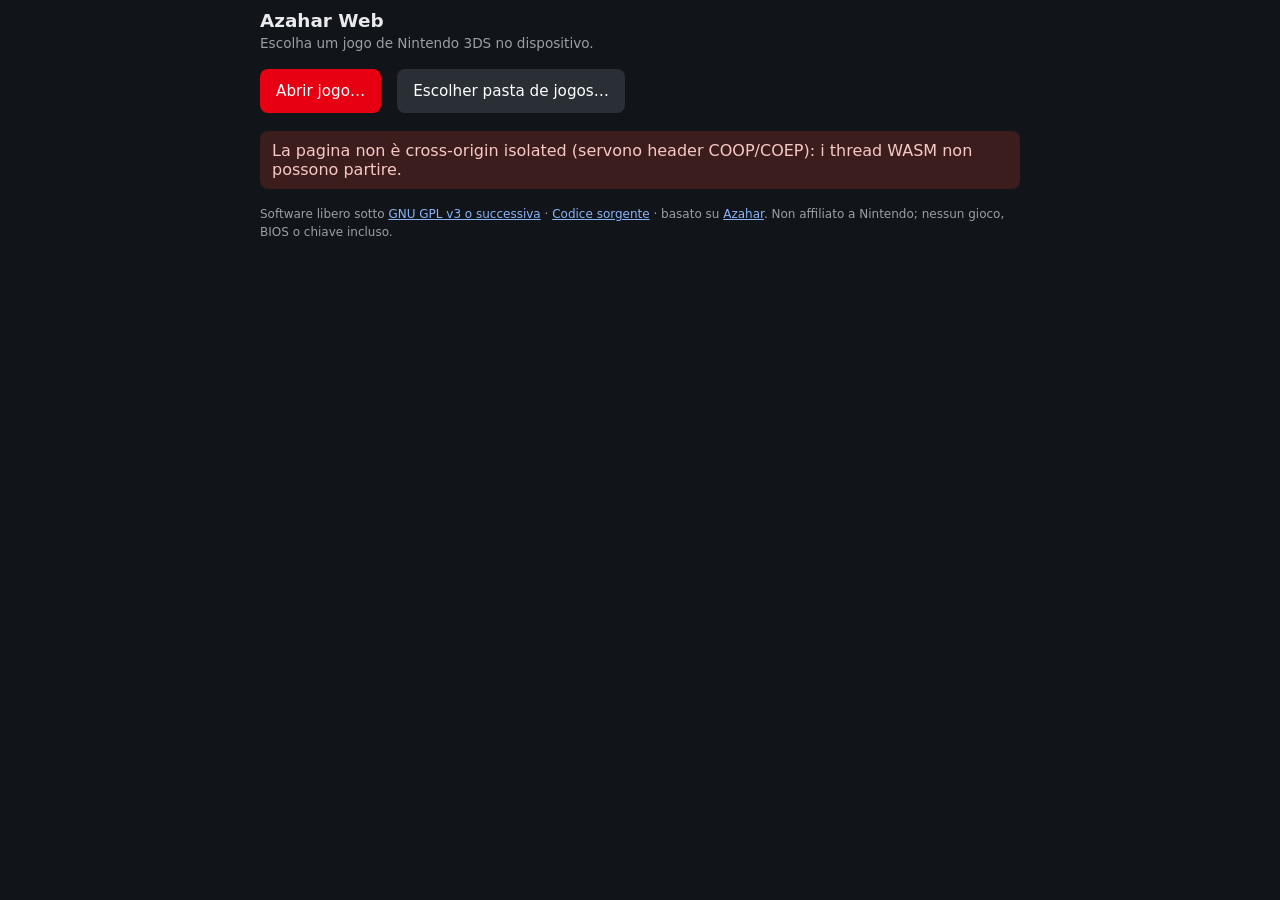
==== web/azahar/index.html @ bb3bbf45 "wawa" ====
<!doctype html>
<html lang="pt-BR">
<head>
<meta charset="utf-8">
<meta name="viewport" content="width=device-width, initial-scale=1, viewport-fit=cover">
<meta name="apple-mobile-web-app-capable" content="yes">
<meta name="mobile-web-app-capable" content="yes">
<meta name="apple-mobile-web-app-status-bar-style" content="black-translucent">
<meta name="theme-color" content="#111418">
<meta name="format-detection" content="telephone=no">
<title>Azahar Web</title>
<link rel="stylesheet" href="./gaemboy3ds-ui.css?v=26">
</head>
<body>
<main>
<section id="selection-view" aria-labelledby="selection-title">
<h1 id="selection-title">Azahar Web</h1>
<p class="sub">Escolha um jogo de Nintendo 3DS no dispositivo.</p>
<div class="selection-actions">
  <button id="pick" type="button">Abrir jogo…</button><input id="file" type="file">
  <button id="lib-pick" type="button" class="alt">Escolher pasta de jogos…</button><input id="lib-dir" type="file" webkitdirectory multiple>
</div>
<section id="library" aria-label="Libreria giochi" hidden>
  <h2>Libreria</h2>
  <div id="library-actions">
    <button id="lib-refresh" type="button" class="alt" disabled>Aggiorna</button>
    <button id="lib-forget" type="button" class="alt" disabled>Dimentica cartella</button>
    <input id="lib-filter" type="search" placeholder="Cerca" aria-label="Cerca nella libreria" hidden>
    <div id="lib-status" role="status" aria-live="polite"></div>
    <ul id="lib-list"></ul>
  </div>
</section>
<div class="demo-picker" hidden style="display:none">
  <h2>Demo</h2>
  <button id="demo3d" type="button" class="alt" data-file="craftus_reloaded.3dsx">Craftus Reloaded (3D)</button>
  <button id="demo" type="button" class="alt" data-file="SuperHaxagon.3dsx">Super Haxagon (2D)</button>
</div>
</section>
<section id="game-view" aria-label="Gioco" hidden>
  <header class="game-header">
    <h1 id="game-title">Gioco</h1>
    <button id="open-menu" type="button" class="alt" aria-haspopup="dialog" aria-controls="game-menu">Menu</button>
  </header>
  <div class="stage">
    <canvas id="screen" width="400" height="480" tabindex="-1" aria-label="Schermo superiore e inferiore del Nintendo 3DS"></canvas>
    <p id="game-status" role="status">Caricamento…</p>
  </div>
  <fieldset id="touch-controls" disabled aria-label="Comandi touch">
    <legend class="sr-only">Comandi touch</legend>
    <div class="shoulders">
      <button type="button" data-button="10">L</button>
      <button type="button" data-button="12">ZL</button>
      <button type="button" data-button="13">ZR</button>
      <button type="button" data-button="11">R</button>
    </div>
    <div class="control-deck">
      <div class="stick" data-stick="left" role="group" aria-label="Circle Pad: trascina per muoverti"><span class="stick-knob"></span></div>
      <div class="system-buttons">
        <button type="button" data-button="2">Select</button>
        <button type="button" data-button="3">Start</button>
      </div>
      <div class="stick cstick" data-stick="right" role="group" aria-label="C-Stick: trascina per muovere la visuale"><span class="stick-knob"></span></div>
      <div class="button-cross dpad" role="group" aria-label="Croce direzionale">
        <button type="button" class="north" data-button="4" aria-label="Su">↑</button>
        <button type="button" class="west" data-button="6" aria-label="Sinistra">←</button>
        <button type="button" class="east" data-button="7" aria-label="Destra">→</button>
        <button type="button" class="south" data-button="5" aria-label="Giù">↓</button>
      </div>
      <div class="button-cross face-buttons" role="group" aria-label="Pulsanti azione">
        <button type="button" class="north" data-button="9">X</button>
        <button type="button" class="west" data-button="1">Y</button>
        <button type="button" class="east" data-button="8">A</button>
        <button type="button" class="south" data-button="0">B</button>
      </div>
    </div>
  </fieldset>
</section>
<div id="notice" role="status" hidden></div>
</main>
<dialog id="game-menu" aria-labelledby="menu-title">
  <header class="game-header">
    <h2 id="menu-title">Menu</h2>
    <button id="close-menu" type="button" class="alt" autofocus>Chiudi</button>
  </header>
  <div id="rom-info"></div>
  <div class="menu-actions">
    <button id="audio" type="button" class="alt">Audio: on</button>
    <button id="throttle" type="button" class="alt" disabled>Velocità: 60 fps</button>
    <button id="save" type="button" class="alt" disabled>Salva ora</button>
    <button id="back-library" type="button">Cambia gioco</button>
  </div>
  <div id="menu-status" role="status"></div>
  <section class="features" aria-label="Funzioni emulatore">
  <div id="feature-status" role="status" aria-live="polite"></div>
  <details>
    <summary>Stati e backup</summary>
    <fieldset id="storage-actions" disabled>
      <label for="state-slot">Slot</label>
      <select id="state-slot">
        <option value="1">Slot 1 — vuoto</option>
        <option value="2">Slot 2 — vuoto</option>
        <option value="3">Slot 3 — vuoto</option>
      </select>
      <div class="menu-actions">
        <button id="state-save" type="button">Salva stato</button>
        <button id="state-load" type="button" class="alt" disabled>Carica stato</button>
        <button id="state-delete" type="button" class="alt" disabled>Elimina stato</button>
        <button id="export-saves" type="button" class="alt">Esporta backup ZIP</button>
      </div>
    </fieldset>
  </details>
  <details>
    <summary>Cheat</summary>
    <fieldset id="cheat-actions" disabled>
      <label for="cheat-name">Nome</label>
      <input id="cheat-name" maxlength="128" placeholder="Nome del cheat">
      <label for="cheat-code">Codice Gateway (una riga per istruzione)</label>
      <textarea id="cheat-code" rows="4" maxlength="65536" placeholder="XXXXXXXX XXXXXXXX"></textarea>
      <label><input id="cheat-enabled" type="checkbox"> Attiva subito</label>
      <button id="cheat-add" type="button">Aggiungi cheat</button>
      <div id="cheat-list"></div>
    </fieldset>
  </details>
  <details>
    <summary>Microfono e fotocamera</summary>
    <fieldset id="media-actions" disabled>
      <button id="mic-toggle" type="button" class="alt">Attiva microfono</button>
      <span id="mic-status">Disattivato</span><br>
      <label for="camera-facing">Fotocamera</label>
      <select id="camera-facing">
        <option value="user">Frontale / webcam</option>
        <option value="environment">Posteriore, se disponibile</option>
      </select>
      <button id="camera-toggle" type="button" class="alt">Attiva fotocamera</button>
      <span id="camera-status">Disattivata</span>
    </fieldset>
  </details>
  <details>
    <summary>Avanzate</summary>
    <button id="dl-log" type="button" class="alt">Scarica log</button>
    <table>
      <tr><td>Stato</td><td id="s-status">—</td></tr>
      <tr><td>Renderer</td><td id="s-renderer">—</td></tr>
      <tr><td>Caricamento</td><td id="s-load">—</td></tr>
      <tr><td>Frame emulati</td><td id="s-frames">—</td></tr>
      <tr><td>FPS emulazione</td><td id="s-fps">—</td></tr>
      <tr><td>Velocità (vs 3DS 59,83 fps)</td><td id="s-speed">—</td></tr>
      <tr><td>Tempo per frame (media)</td><td id="s-ms">—</td></tr>
      <tr><td>Dettaglio (ultimo secondo)</td><td id="s-perf">—</td></tr>
      <tr><td>Audio</td><td id="s-audio">—</td></tr>
      <tr><td>Input</td><td id="s-input">—</td></tr>
      <tr><td>Salvataggi (IndexedDB)</td><td id="s-saves">—</td></tr>
      <tr><td>Thread / memoria</td><td id="s-mem">—</td></tr>
      <tr><td>Log del core</td><td id="s-log">—</td></tr>
    </table>
    <div class="keys">
      <b>Tastiera</b>: <kbd>←↑→↓</kbd> D-pad · <kbd>X</kbd> A · <kbd>Z</kbd> B · <kbd>S</kbd> X · <kbd>A</kbd> Y ·
      <kbd>Q</kbd>/<kbd>W</kbd> L/R · <kbd>E</kbd>/<kbd>R</kbd> ZL/ZR · <kbd>Invio</kbd> Start · <kbd>⌫</kbd> Select ·
      <kbd>I J K L</kbd> Circle Pad · <kbd>T F G H</kbd> C-Stick
    </div>
    <div id="log"></div>
  </details>
  </section>
  <p class="sub"><a href="https://github.com/DomenicoGonnelli/gaemboy-3ds-web">Codice sorgente, GPL v3+</a></p>
</dialog>
<footer id="selection-footer">
  Software libero sotto <a href="https://www.gnu.org/licenses/gpl-3.0.html">GNU GPL v3 o successiva</a> ·
  <a id="source-link" href="https://github.com/DomenicoGonnelli/gaemboy-3ds-web">Codice sorgente</a> ·
  basato su <a href="https://github.com/azahar-emu/azahar">Azahar</a>. Non affiliato a Nintendo; nessun gioco, BIOS o chiave incluso.
</footer>
<script>
  // Static hosts without COOP/COEP headers: let coi-sw.js add them, then reload once under its control.
  if (!window.crossOriginIsolated && window.isSecureContext && 'serviceWorker' in navigator) {
    navigator.serviceWorker.register('./coi-sw.js').then(() => {
      if (!navigator.serviceWorker.controller && !sessionStorage.getItem('coi-reload')) {
        sessionStorage.setItem('coi-reload', '1');
        navigator.serviceWorker.ready.then(() => location.reload());
      }
    }).catch((err) => console.warn('coi-sw registration failed', err));
  } else {
    sessionStorage.removeItem('coi-reload');
  }
</script>
<script type="module" src="./gaemboy3ds-page.js?v=26"></script>
</body>
</html>
---- web/azahar/gaemboy3ds-ui.css ----
:root { color-scheme: dark; font-family: system-ui, -apple-system, sans-serif; }
* { box-sizing: border-box; }
html { -webkit-text-size-adjust: 100%; overscroll-behavior: none; }
body {
  margin: 0; background: #111418; color: #e8eaed;
  padding: max(10px, env(safe-area-inset-top)) max(12px, env(safe-area-inset-right))
    max(10px, env(safe-area-inset-bottom)) max(12px, env(safe-area-inset-left));
  -webkit-tap-highlight-color: transparent;
}
main, #selection-footer { max-width: 760px; margin-inline: auto; }
h1 { font-size: 1.15rem; margin: 0 0 4px; }
h2 { font-size: 1rem; margin: 18px 0 8px; }
p.sub { margin: 0 0 12px; color: #9aa0a6; font-size: .85rem; }
a { color: #8ab4f8; }
[hidden], input[type=file] { display: none !important; }
button, label.btn {
  background: #e60012; color: #fff; border: 0; border-radius: 8px; padding: 9px 16px;
  font: inherit; font-size: .95rem; cursor: pointer; margin: 0 8px 8px 0; display: inline-block;
}
button.alt { background: #2a2f36; }
button:disabled { opacity: .5; cursor: default; pointer-events: none; }
button, summary { min-height: 44px; }
summary { padding-block: 8px; cursor: pointer; font-weight: 600; }
button:focus-visible, summary:focus-visible, #screen:focus-visible { outline: 2px solid #8ab4f8; outline-offset: 3px; }
.good { color: #81c995; } .mid { color: #fdd663; } .bad { color: #f28b82; }
table { border-collapse: collapse; font-size: .85rem; width: 100%; table-layout: fixed; }
td { padding: 4px 3px; border-bottom: 1px solid #2a2f36; overflow-wrap: anywhere; }
td:last-child { text-align: right; font-variant-numeric: tabular-nums; }
kbd { background: #2a2f36; border-radius: 4px; padding: 0 4px; font-size: .75rem; }
.keys { color: #9aa0a6; font-size: .78rem; margin-top: 8px; line-height: 1.6; }
#log {
  margin-top: 12px; max-height: 180px; overflow: auto; background: #1c2128; padding: 8px;
  border-radius: 8px; font: .72rem ui-monospace, monospace; white-space: pre-wrap;
}
footer { margin-top: 16px; color: #9aa0a6; font-size: .75rem; line-height: 1.5; }
.sr-only {
  position: absolute; width: 1px; height: 1px; padding: 0; overflow: hidden;
  clip-path: inset(50%); white-space: nowrap;
}

/* selection view */
.selection-actions { display: flex; flex-wrap: wrap; gap: 8px; margin-block: 18px; }
.selection-actions button, .demo-picker button { margin: 0 8px 0 0; }
#library { margin-bottom: 12px; }
#library-actions button { margin: 0 8px 8px 0; }
#library-actions input[type=search] {
  background: #111418; color: #e8eaed; border: 1px solid #59616b; border-radius: 5px;
  padding: 9px; font: inherit; font-size: 1rem; margin: 0 0 8px; width: 100%;
}
#lib-status:empty { display: none; }
#lib-status { font-size: .85rem; color: #b6bdc5; margin-bottom: 6px; }
#lib-list { list-style: none; margin: 8px 0 0; padding: 0; max-height: 45vh; overflow: auto; }
#lib-list li { display: flex; align-items: center; gap: 10px; border-top: 1px solid #2a2f36; padding: 5px 0; }
#lib-list li button { margin: 0; padding: 5px 12px; font-size: .85rem; }
#lib-list .game { flex: 1; overflow-wrap: anywhere; font-size: .85rem; }
#lib-list .meta { color: #9aa0a6; font-size: .75rem; white-space: nowrap; }
#notice { margin: 10px auto; padding: 10px 12px; border-radius: 8px; background: #1c2128; overflow-wrap: anywhere; }
#notice.bad { background: #3b1d1d; color: #f8c9c4; }

/* game view: one full-screen column, nothing scrolls */
body.playing {
  position: fixed; inset: 0; overflow: hidden; overscroll-behavior: none;
  -webkit-user-select: none; user-select: none; -webkit-touch-callout: none;
}
body.playing main { touch-action: none; }
body.playing main { max-width: 640px; height: 100%; }
body.playing #notice {
  position: fixed; z-index: 5; left: max(12px, env(safe-area-inset-left));
  right: max(12px, env(safe-area-inset-right)); top: max(48px, calc(env(safe-area-inset-top) + 40px));
  margin: 0; max-width: 640px; margin-inline: auto; font-size: .85rem;
}
#game-view { height: 100%; display: flex; flex-direction: column; gap: 6px; text-align: center; }
.game-header { display: flex; align-items: center; gap: 12px; flex: none; }
.game-header h1 {
  flex: 1; margin: 0; text-align: left; overflow: hidden; white-space: nowrap;
  text-overflow: ellipsis; font-size: 1rem;
}
.game-header h2 { flex: 1; font-size: 1.1rem; margin: 0; }
.game-header button { margin: 0; flex-shrink: 0; }
#game-view .game-header button { min-height: 40px; padding-block: 6px; }
.stage { position: relative; flex: 1 1 0; min-height: 0; container-type: size; display: grid; place-items: center; }
#screen {
  display: block; width: min(100%, 400px); width: min(100cqw, calc(100cqh * 5 / 6)); height: auto; aspect-ratio: 5 / 6;
  background: #000; image-rendering: pixelated; border-radius: 6px; outline: none; touch-action: none;
}
#game-status {
  position: absolute; inset: 0; display: grid; place-items: center; margin: 0; padding: 12px;
  color: #b6bdc5; font-size: .9rem; pointer-events: none;
}
#game-status:empty { display: none; }

/* touch controls, sized from one unit so the whole pad fits narrow phones */
#touch-controls {
  --k: clamp(34px, 10.4vw, 52px);
  flex: none; width: 100%; border: 0; padding: 0; margin: 0 auto; min-width: 0;
  display: grid; gap: 8px; padding-bottom: 4px;
  touch-action: none; -webkit-user-select: none; user-select: none; -webkit-touch-callout: none;
}
#touch-controls button, #touch-controls .stick {
  -webkit-touch-callout: none; -webkit-user-select: none; user-select: none;
  touch-action: none; -webkit-tap-highlight-color: transparent;
}
#touch-controls button {
  margin: 0; padding: 0; min-width: 0; min-height: 0; height: var(--k); font-weight: 650;
  background: #2a2f36; color: #e8eaed; font-size: 1rem;
}
#touch-controls .pressed { background: #b80010; }
#touch-controls:disabled { opacity: .5; }
.shoulders { display: grid; grid-template-columns: 1fr 1fr 1fr 1fr; gap: 8px; }
.shoulders button { height: calc(var(--k) * .8) !important; }
.control-deck {
  display: grid; grid-template-columns: auto 1fr auto; gap: 8px 6px; align-items: center; justify-items: center;
}
.button-cross { display: grid; grid-template: repeat(3, var(--k)) / repeat(3, var(--k)); }
.button-cross button { width: var(--k); }
.button-cross .north { grid-area: 1 / 2; }
.button-cross .west { grid-area: 2 / 1; }
.button-cross .east { grid-area: 2 / 3; }
.button-cross .south { grid-area: 3 / 2; }
.dpad button { border-radius: 8px; }
.face-buttons button { border-radius: 50%; background: #b80010 !important; }
.face-buttons button.pressed { background: #ff4252 !important; }
.stick {
  width: calc(var(--k) * 2); height: calc(var(--k) * 2); border-radius: 50%;
  background: #1c2128; border: 2px solid #59616b; display: grid; place-items: center;
}
.stick-knob {
  width: 46%; height: 46%; border-radius: 50%; background: #747d88;
  pointer-events: none; transform: translate(var(--stick-x, 0px), var(--stick-y, 0px));
}
.system-buttons { display: grid; gap: 8px; width: min(100%, 88px); }
.system-buttons button { height: calc(var(--k) * .7) !important; font-size: .75rem !important; }
.control-deck > .system-buttons { grid-column: 2; grid-row: 1 / 3; align-self: end; }
.control-deck > [data-stick=left] { grid-area: 1 / 1; }
.control-deck > .cstick { grid-area: 1 / 3; }
.control-deck > .dpad { grid-area: 2 / 1; }
.control-deck > .face-buttons { grid-area: 2 / 3; }

/* landscape phones: screen on the left, pad on the right */
@media (orientation: landscape) and (max-height: 520px) {
  #game-view { display: grid; grid-template-columns: minmax(0, 1fr) minmax(0, 52%); grid-template-rows: auto 1fr; column-gap: 12px; }
  .game-header { grid-column: 1 / -1; }
  .stage { grid-column: 1; grid-row: 2; }
  #touch-controls { grid-column: 2; grid-row: 2; align-self: center; --k: clamp(30px, 8.5vh, 44px); }
}

#game-menu {
  width: min(100% - 24px, 560px); max-height: calc(100dvh - 24px); padding: 16px; overflow: auto;
  border: 1px solid #59616b; border-radius: 12px; color: #e8eaed; background: #111418;
  touch-action: pan-y; -webkit-user-select: none; user-select: none;
}
#game-menu::backdrop { background: rgb(0 0 0 / 75%); }
#game-menu input, #game-menu select, #game-menu textarea {
  background: #111418; color: #e8eaed; border: 1px solid #59616b; border-radius: 5px;
  padding: 8px; font: inherit; font-size: 1rem; margin: 0 8px 8px 0; max-width: 100%;
  -webkit-user-select: text; user-select: text;
}
#game-menu textarea { display: block; width: 100%; font-family: monospace; }
#game-menu fieldset { border: 0; margin: 8px 0 0; padding: 0; min-width: 0; }
#game-menu details { background: #1c2128; border-radius: 8px; margin: 8px 0; padding: 0 12px 10px; }
#game-menu label { display: block; margin-bottom: 4px; font-size: .85rem; }
.menu-actions { display: grid; grid-template-columns: 1fr 1fr; gap: 8px; margin-bottom: 8px; }
.menu-actions button { margin: 0; }
#rom-info { color: #9aa0a6; font-size: .82rem; margin-bottom: 8px; overflow-wrap: anywhere; }
.cheat-item { border-top: 1px solid #39414b; padding-top: 8px; }
.cheat-item pre { white-space: pre-wrap; overflow-wrap: anywhere; font-size: .8rem; }
#menu-status:empty, #feature-status:empty { display: none; }
#feature-status, #menu-status { margin-bottom: 8px; font-size: .85rem; }
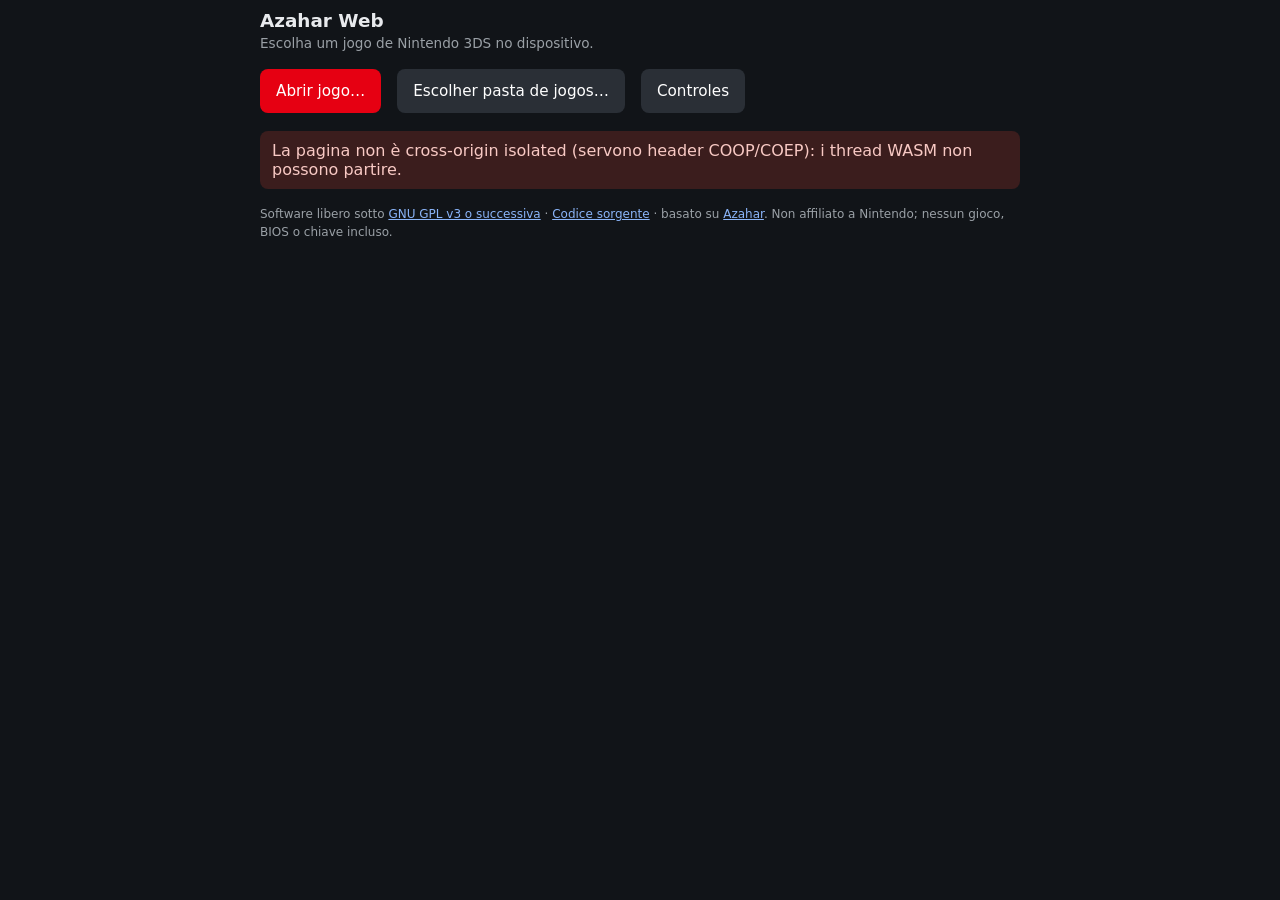
==== commit 0b4918d6: "Corrige controles do Eden e adiciona remapeamento nos emuladores web" ====
--- a/web/azahar/index.html
+++ b/web/azahar/index.html
@@ -10,6 +10,7 @@
 <meta name="format-detection" content="telephone=no">
 <title>Azahar Web</title>
 <link rel="stylesheet" href="./gaemboy3ds-ui.css?v=26">
+<link rel="stylesheet" href="../../assets/control-mapping.css">
 </head>
 <body>
 <main>
@@ -19,6 +20,7 @@
 <div class="selection-actions">
   <button id="pick" type="button">Abrir jogo…</button><input id="file" type="file">
   <button id="lib-pick" type="button" class="alt">Escolher pasta de jogos…</button><input id="lib-dir" type="file" webkitdirectory multiple>
+  <button id="setup-controls" type="button" class="alt">Controles</button>
 </div>
 <section id="library" aria-label="Libreria giochi" hidden>
   <h2>Libreria</h2>
@@ -39,6 +41,7 @@
 <section id="game-view" aria-label="Gioco" hidden>
   <header class="game-header">
     <h1 id="game-title">Gioco</h1>
+    <button id="game-controls" type="button" class="alt">Controles</button>
     <button id="open-menu" type="button" class="alt" aria-haspopup="dialog" aria-controls="game-menu">Menu</button>
   </header>
   <div class="stage">
@@ -181,6 +184,7 @@
     sessionStorage.removeItem('coi-reload');
   }
 </script>
-<script type="module" src="./gaemboy3ds-page.js?v=26"></script>
+<script src="../../assets/control-mapping.js"></script>
+<script type="module" src="./gaemboy3ds-page.js?v=27"></script>
 </body>
 </html>
--- a/assets/control-mapping.css
+++ b/assets/control-mapping.css
@@ -0,0 +1,54 @@
+.site-controls-dialog {
+  color-scheme: dark;
+  width: min(43rem, calc(100% - 1.5rem));
+  max-height: calc(100dvh - 1.5rem);
+  padding: clamp(.75rem, 3vw, 1.4rem);
+  box-sizing: border-box;
+  overflow: auto;
+  background: #17201f;
+  color: #edf3f0;
+  border: 1px solid #50615b;
+  border-radius: .85rem;
+  font: 1rem/1.35 system-ui, sans-serif;
+}
+.site-controls-dialog::backdrop { background: #000a; }
+.site-controls-dialog header, .site-controls-dialog footer {
+  display: flex;
+  justify-content: space-between;
+  align-items: center;
+  gap: .55rem;
+  flex-wrap: wrap;
+  background: none;
+  padding: 0;
+  margin: 0;
+  border: 0;
+}
+.site-controls-dialog h2 { margin: 0; font-size: 1.2rem; color: inherit; }
+.site-controls-dialog button, .site-controls-dialog select {
+  min-width: 0;
+  min-height: 2.25rem;
+  margin: 0;
+  border: 1px solid #596f65;
+  border-radius: .4rem;
+  padding: .35rem .5rem;
+  background: #233631;
+  color: inherit;
+  font: inherit;
+  font-size: .86rem;
+  overflow-wrap: anywhere;
+}
+.site-controls-dialog button { cursor: pointer; white-space: normal; }
+.site-controls-dialog button:disabled { opacity: .5; cursor: default; }
+.site-controls-dialog :focus-visible { outline: 2px solid #9de5bf; outline-offset: 2px; }
+.site-controls-options { margin: .85rem 0 .4rem; }
+.site-controls-options label { display: flex; gap: .5rem; align-items: center; }
+.site-controls-options select { max-width: 70%; }
+.site-controls-message { min-height: 2.25em; margin: .45rem 0 .7rem; color: #c1d4cb; font-size: .86rem; }
+.site-controls-grid {
+  display: grid;
+  grid-template-columns: minmax(0, 1.25fr) minmax(0, .85fr) minmax(0, 1fr);
+  align-items: center;
+  gap: .35rem .55rem;
+  font-size: .89rem;
+}
+.site-controls-dialog footer { justify-content: flex-end; margin-top: 1rem; }
